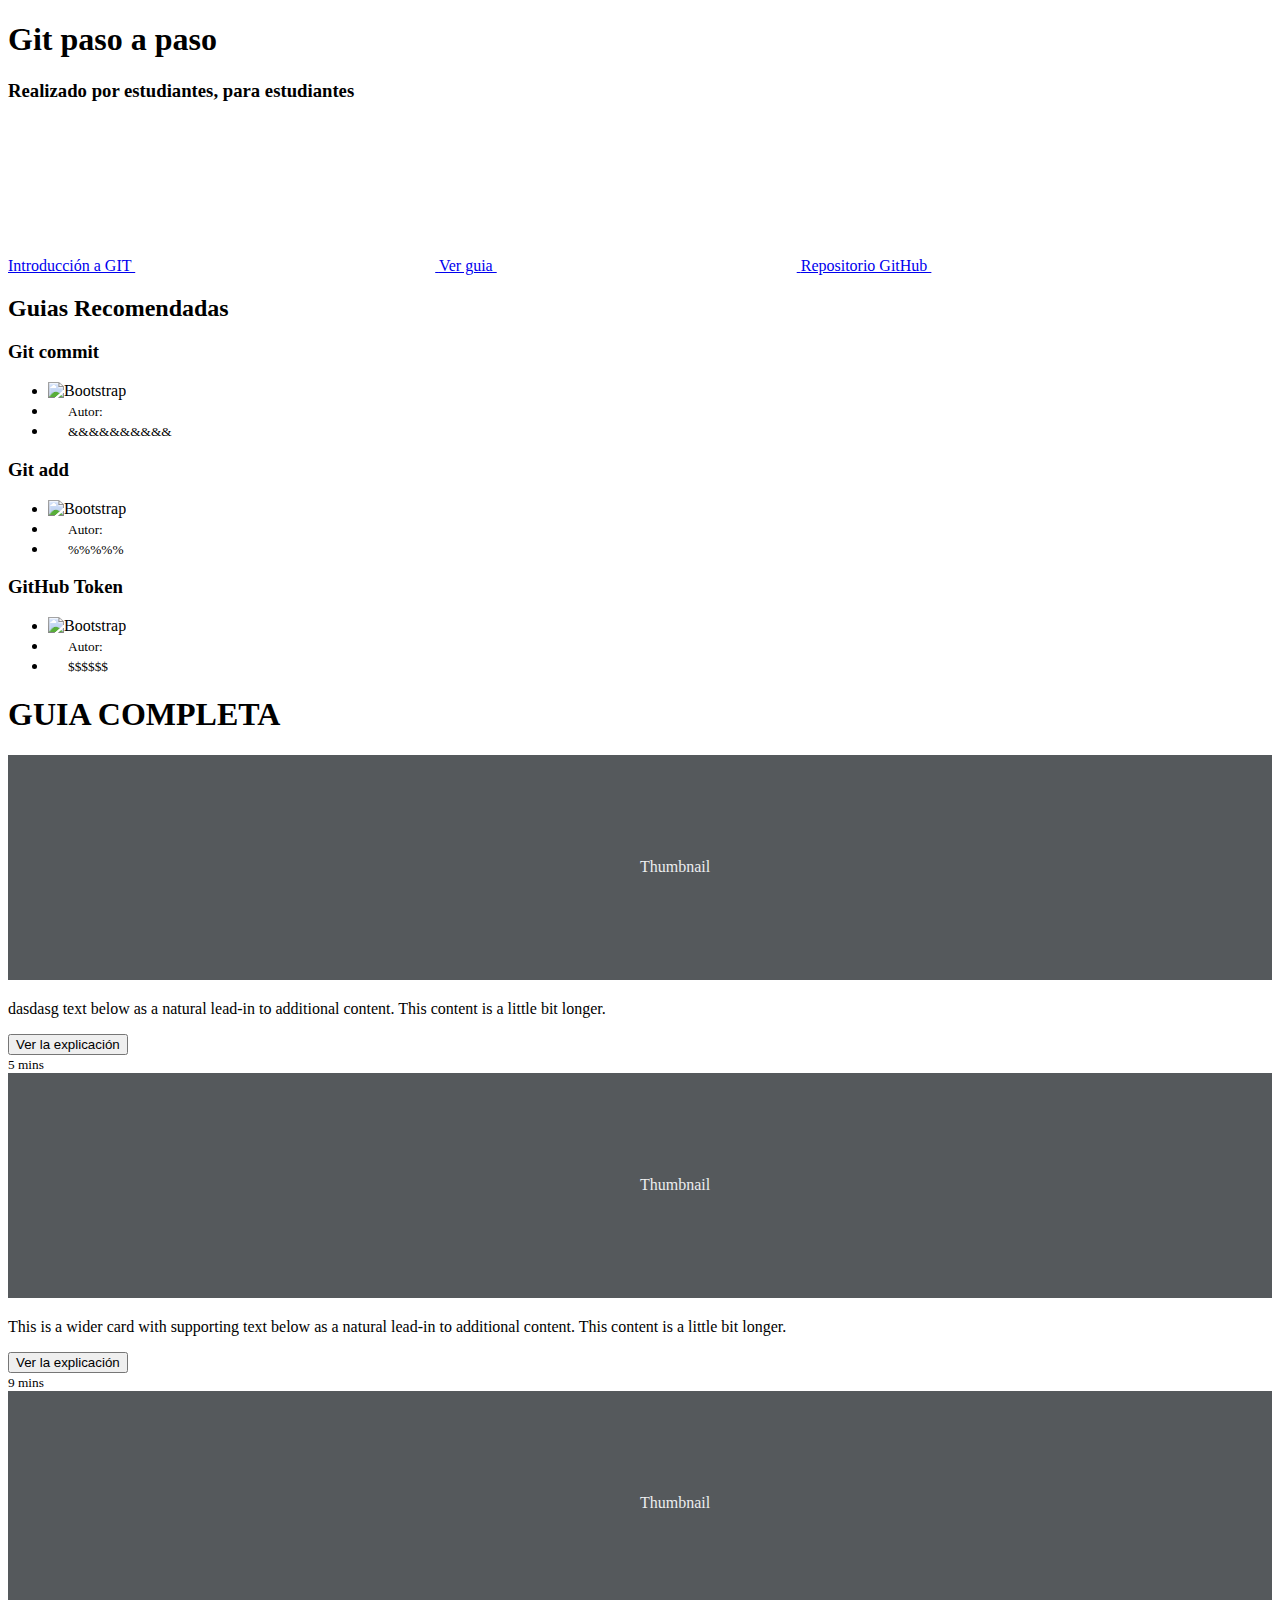
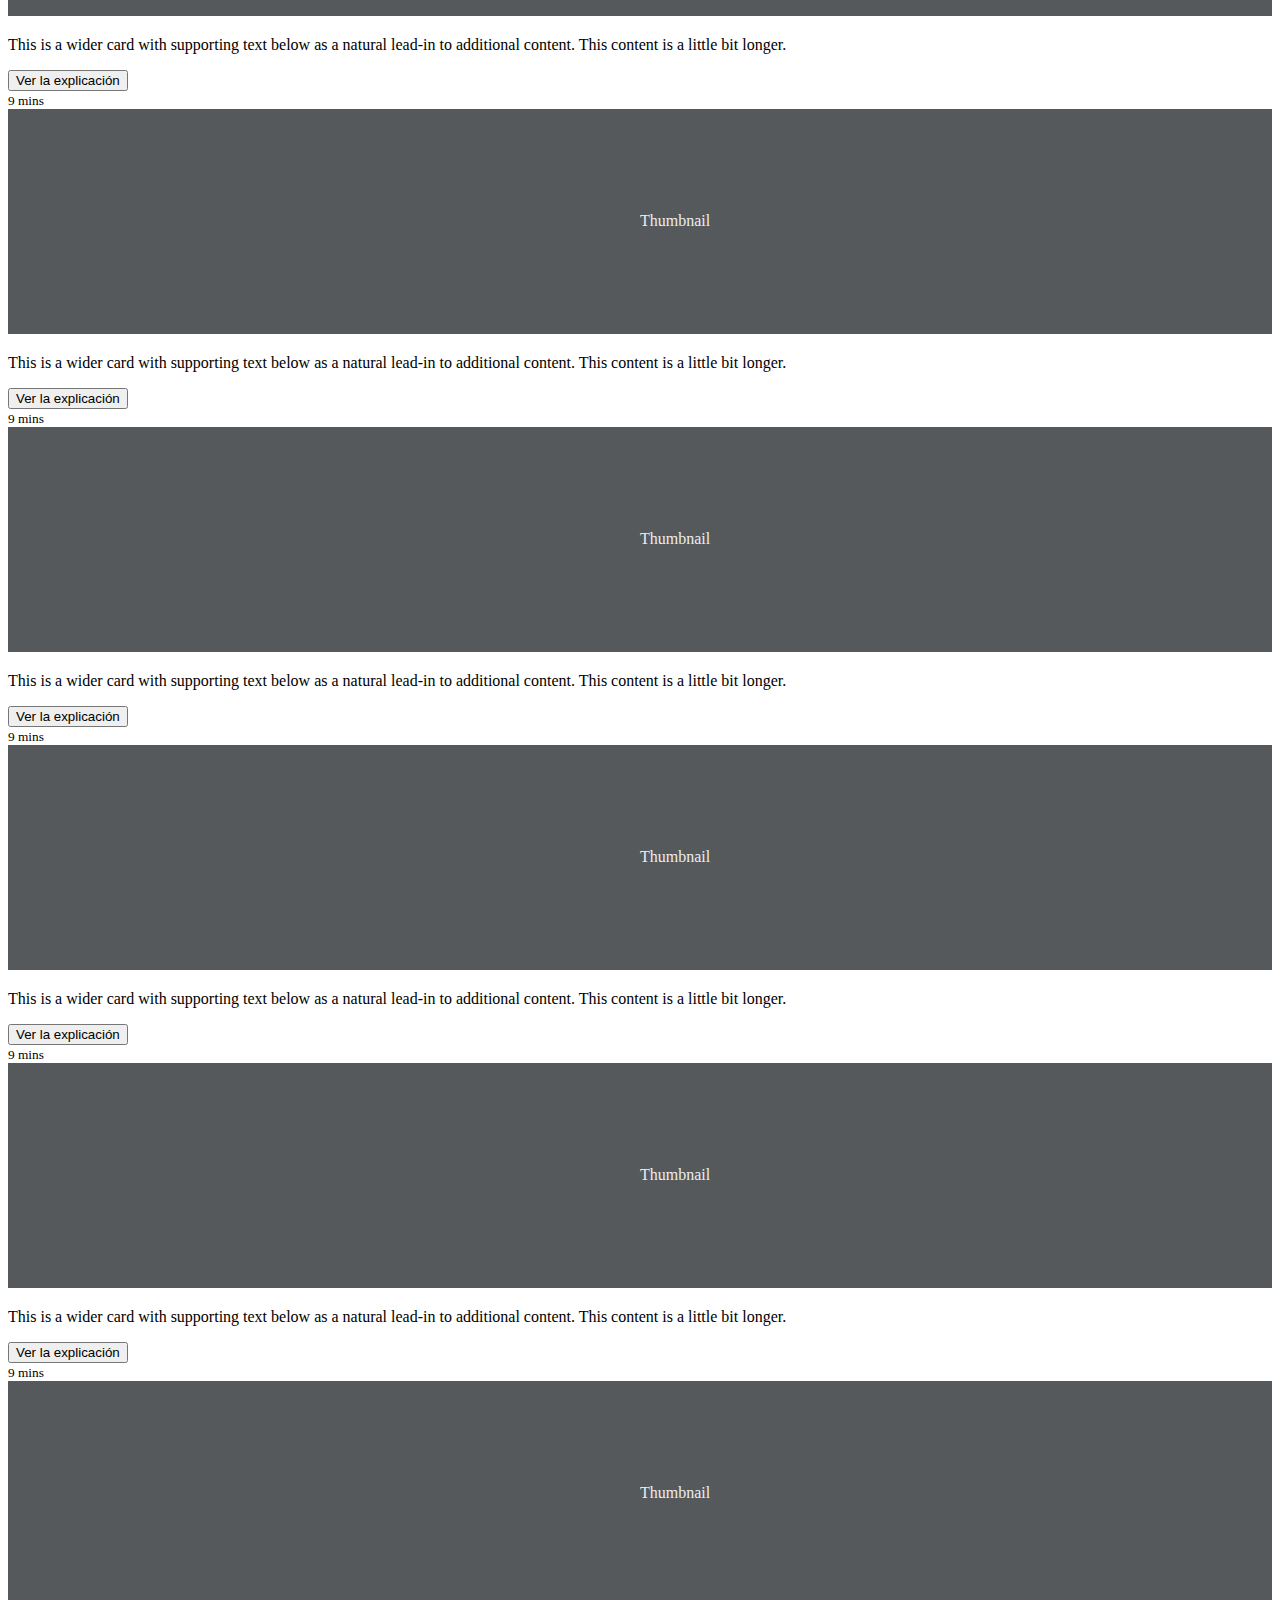
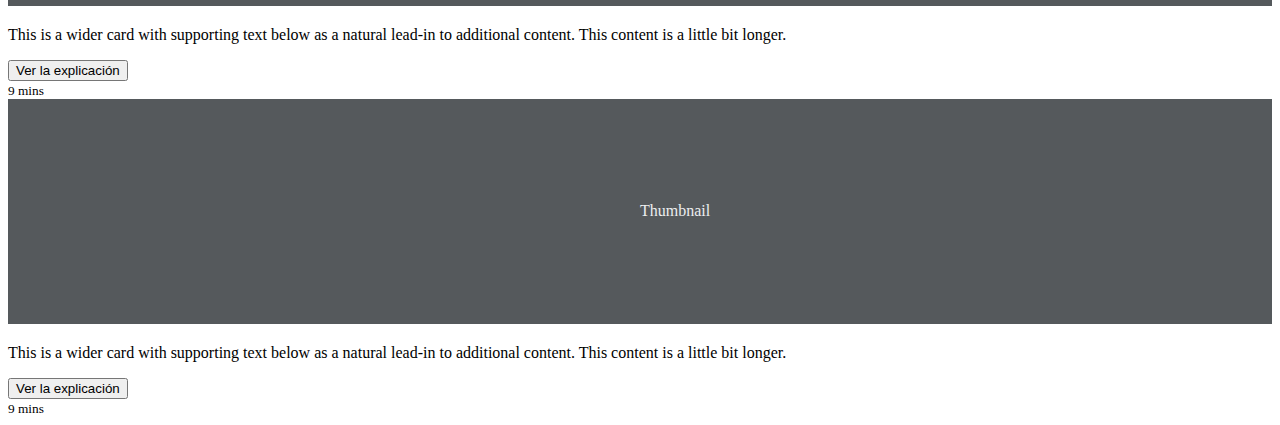
==== index.html @ ff7f977b "Merge branch '1-DAM-IES-Macia-Abela-2023-24:main' into main" ====
<!DOCTYPE html>
<html lang="es">
<head>
    <meta charset="UTF-8">
    <meta name="viewport" content="width=device-width, initial-scale=1.0">
    <title>Guia GIT</title>
    <link href="https://cdn.jsdelivr.net/npm/bootstrap@5.3.2/dist/css/bootstrap.min.css" rel="stylesheet" integrity="sha384-T3c6CoIi6uLrA9TneNEoa7RxnatzjcDSCmG1MXxSR1GAsXEV/Dwwykc2MPK8M2HN" crossorigin="anonymous">
</head>
<body>
    <!-- Script, No modificar -->
    <script src="https://cdn.jsdelivr.net/npm/bootstrap@5.3.2/dist/js/bootstrap.bundle.min.js" integrity="sha384-C6RzsynM9kWDrMNeT87bh95OGNyZPhcTNXj1NW7RuBCsyN/o0jlpcV8Qyq46cDfL" crossorigin="anonymous"></script>
    <!-- Inicio encabezado -->

    <!-- Fin encabezado -->
    
    <!-- Inicio Pagina Principal -->
    <!-- Introducción -->
    <div class="position-relative overflow-hidden p-3 p-md-5 m-md-3 text-center bg-body-tertiary">
        <div class="col-md-6 p-lg-5 mx-auto my-5">
          <h1 class="display-3 fw-bold">Git paso a paso</h1>
          <h3 class="fw-normal text-muted mb-3">Realizado por estudiantes, para estudiantes</h3>
          <div class="d-flex gap-3 justify-content-center lead fw-normal">
			<a class="icon-link" href="intro.html" target="_blank">
              Introducción a GIT
              <svg class="bi"><use xlink:href="#chevron-right"></use></svg>
            </a>
            <a class="icon-link" href="#guia_completa">
              Ver guia
              <svg class="bi"><use xlink:href="#chevron-right"></use></svg>
            </a>
            <a class="icon-link" href="https://github.com/1-DAM-IES-Macia-Abela-2023-24/Guia-GIT" target="_blank">
              Repositorio GitHub
              <svg class="bi"><use xlink:href="#chevron-right"></use></svg>
            </a>
          </div>
        </div>
        <div class="product-device shadow-sm d-none d-md-block"></div>
        <div class="product-device product-device-2 shadow-sm d-none d-md-block"></div>
      </div>

      <!-- Tutoriales recomendados -->
      <div class="container px-4 py-5" id="custom-cards">
        <h2 class="pb-2 border-bottom">Guias Recomendadas</h2>
    
        <div class="row row-cols-1 row-cols-lg-3 align-items-stretch g-4 py-5">
          <div class="col">
            <div class="card card-cover h-100 overflow-hidden text-bg-dark rounded-4 shadow-lg" style="background-image: url('images/github-pages.jpg');">
              <div class="d-flex flex-column h-100 p-5 pb-3 text-white text-shadow-1">
                <h3 class="pt-5 mt-5 mb-4 display-6 lh-1 fw-bold">Git commit</h3>
                <ul class="d-flex list-unstyled mt-auto">
                  <li class="me-auto">
                    <img src="images/github.png" alt="Bootstrap" width="32" height="32" class="rounded-circle border border-white">
                  </li>
                  <li class="d-flex align-items-center me-3">
                    <svg class="bi me-2" width="1em" height="1em"><use xlink:href="#geo-fill"></use></svg>
                    <small>Autor: </small>
                  </li>
                  <li class="d-flex align-items-center">
                    <svg class="bi me-2" width="1em" height="1em"><use xlink:href="#calendar3"></use></svg>
                    <small>&&&&&&&&&&</small>
                  </li>
                </ul>
              </div>
            </div>
          </div>
    
          <div class="col">
            <div class="card card-cover h-100 overflow-hidden text-bg-dark rounded-4 shadow-lg" style="background-image: url('images/github-pages.jpg');">
              <div class="d-flex flex-column h-100 p-5 pb-3 text-white text-shadow-1">
                <h3 class="pt-5 mt-5 mb-4 display-6 lh-1 fw-bold">Git add</h3>
                <ul class="d-flex list-unstyled mt-auto">
                  <li class="me-auto">
                    <img src="images/github.png" alt="Bootstrap" width="32" height="32" class="rounded-circle border border-white">
                  </li>
                  <li class="d-flex align-items-center me-3">
                    <svg class="bi me-2" width="1em" height="1em"><use xlink:href="#geo-fill"></use></svg>
                    <small>Autor: </small>
                  </li>
                  <li class="d-flex align-items-center">
                    <svg class="bi me-2" width="1em" height="1em"><use xlink:href="#calendar3"></use></svg>
                    <small>%%%%%</small>
                  </li>
                </ul>
              </div>
            </div>
          </div>
    
          <div class="col">
            <div class="card card-cover h-100 overflow-hidden text-bg-dark rounded-4 shadow-lg" style="background-image: url('images/github-pages.jpg');">
              <div class="d-flex flex-column h-100 p-5 pb-3 text-shadow-1">
                <h3 class="pt-5 mt-5 mb-4 display-6 lh-1 fw-bold">GitHub Token</h3>
                <ul class="d-flex list-unstyled mt-auto">
                  <li class="me-auto">
                    <img src="images/github.png" alt="Bootstrap" width="32" height="32" class="rounded-circle border border-white">
                  </li>
                  <li class="d-flex align-items-center me-3">
                    <svg class="bi me-2" width="1em" height="1em"><use xlink:href="#geo-fill"></use></svg>
                    <small>Autor: </small>
                  </li>
                  <li class="d-flex align-items-center">
                    <svg class="bi me-2" width="1em" height="1em"><use xlink:href="#calendar3"></use></svg>
                    <small>$$$$$$</small>
                  </li>
                </ul>
              </div>
            </div>
          </div>
        </div>
    </div>

    <!-- Gia completa -->
  <section class="py-5 text-center container">
    <div class="row py-lg-5">
      <div class="col-lg-6 col-md-8 mx-auto">
        <h1 class="display-3 fw-bold" id="guia_completa">GUIA COMPLETA</h1>
      </div>
    </div>
  </section>

  <div class="album py-5 bg-body-tertiary">
    <div class="container">

      <div class="row row-cols-1 row-cols-sm-2 row-cols-md-3 g-3">
        <!-- Git Branch -->
        <div class="col">
          <div class="card shadow-sm">
            <svg class="bd-placeholder-img card-img-top" width="100%" height="225" xmlns="http://www.w3.org/2000/svg" role="img" aria-label="Placeholder: Thumbnail" preserveAspectRatio="xMidYMid slice" focusable="false"><title>Placeholder</title><rect width="100%" height="100%" fill="#55595c"></rect><text x="50%" y="50%" fill="#eceeef" dy=".3em">Thumbnail</text></svg>
            <div class="card-body">
              <p class="card-text">dasdasg text below as a natural lead-in to additional content. This content is a little bit longer.</p>
              <div class="d-flex justify-content-between align-items-center">
                <div class="btn-group">
                  <a href="git_branch_Cristian.html"><button type="button" class="btn btn-sm btn-outline-secondary">Ver la explicación</button></a>
                </div>
                <small class="text-body-secondary">5 mins</small>
              </div>
            </div>
          </div>
        </div>
        <!-- Fin Git Branch-->
       
        <div class="col">
          <div class="card shadow-sm">
            <svg class="bd-placeholder-img card-img-top" width="100%" height="225" xmlns="http://www.w3.org/2000/svg" role="img" aria-label="Placeholder: Thumbnail" preserveAspectRatio="xMidYMid slice" focusable="false"><title>Placeholder</title><rect width="100%" height="100%" fill="#55595c"></rect><text x="50%" y="50%" fill="#eceeef" dy=".3em">Thumbnail</text></svg>
            <div class="card-body">
              <p class="card-text">This is a wider card with supporting text below as a natural lead-in to additional content. This content is a little bit longer.</p>
              <div class="d-flex justify-content-between align-items-center">
                <div class="btn-group">
                  <button type="button" class="btn btn-sm btn-outline-secondary">Ver la explicación</button>
                </div>
                <small class="text-body-secondary">9 mins</small>
              </div>
            </div>
          </div>
        </div>
        <div class="col">
          <div class="card shadow-sm">
            <svg class="bd-placeholder-img card-img-top" width="100%" height="225" xmlns="http://www.w3.org/2000/svg" role="img" aria-label="Placeholder: Thumbnail" preserveAspectRatio="xMidYMid slice" focusable="false"><title>Placeholder</title><rect width="100%" height="100%" fill="#55595c"></rect><text x="50%" y="50%" fill="#eceeef" dy=".3em">Thumbnail</text></svg>
            <div class="card-body">
              <p class="card-text">This is a wider card with supporting text below as a natural lead-in to additional content. This content is a little bit longer.</p>
              <div class="d-flex justify-content-between align-items-center">
                <div class="btn-group">
                  <button type="button" class="btn btn-sm btn-outline-secondary">Ver la explicación</button>
                </div>
                <small class="text-body-secondary">9 mins</small>
              </div>
            </div>
          </div>
        </div>

        <div class="col">
          <div class="card shadow-sm">
            <svg class="bd-placeholder-img card-img-top" width="100%" height="225" xmlns="http://www.w3.org/2000/svg" role="img" aria-label="Placeholder: Thumbnail" preserveAspectRatio="xMidYMid slice" focusable="false"><title>Placeholder</title><rect width="100%" height="100%" fill="#55595c"></rect><text x="50%" y="50%" fill="#eceeef" dy=".3em">Thumbnail</text></svg>
            <div class="card-body">
              <p class="card-text">This is a wider card with supporting text below as a natural lead-in to additional content. This content is a little bit longer.</p>
              <div class="d-flex justify-content-between align-items-center">
                <div class="btn-group">
                  <button type="button" class="btn btn-sm btn-outline-secondary">Ver la explicación</button>
                </div>
                <small class="text-body-secondary">9 mins</small>
              </div>
            </div>
          </div>
        </div>
        <div class="col">
          <div class="card shadow-sm">
            <svg class="bd-placeholder-img card-img-top" width="100%" height="225" xmlns="http://www.w3.org/2000/svg" role="img" aria-label="Placeholder: Thumbnail" preserveAspectRatio="xMidYMid slice" focusable="false"><title>Placeholder</title><rect width="100%" height="100%" fill="#55595c"></rect><text x="50%" y="50%" fill="#eceeef" dy=".3em">Thumbnail</text></svg>
            <div class="card-body">
              <p class="card-text">This is a wider card with supporting text below as a natural lead-in to additional content. This content is a little bit longer.</p>
              <div class="d-flex justify-content-between align-items-center">
                <div class="btn-group">
                  <button type="button" class="btn btn-sm btn-outline-secondary">Ver la explicación</button>
                </div>
                <small class="text-body-secondary">9 mins</small>
              </div>
            </div>
          </div>
        </div>
        <div class="col">
          <div class="card shadow-sm">
            <svg class="bd-placeholder-img card-img-top" width="100%" height="225" xmlns="http://www.w3.org/2000/svg" role="img" aria-label="Placeholder: Thumbnail" preserveAspectRatio="xMidYMid slice" focusable="false"><title>Placeholder</title><rect width="100%" height="100%" fill="#55595c"></rect><text x="50%" y="50%" fill="#eceeef" dy=".3em">Thumbnail</text></svg>
            <div class="card-body">
              <p class="card-text">This is a wider card with supporting text below as a natural lead-in to additional content. This content is a little bit longer.</p>
              <div class="d-flex justify-content-between align-items-center">
                <div class="btn-group">
                  <button type="button" class="btn btn-sm btn-outline-secondary">Ver la explicación</button>
                </div>
                <small class="text-body-secondary">9 mins</small>
              </div>
            </div>
          </div>
        </div>

        <div class="col">
          <div class="card shadow-sm">
            <svg class="bd-placeholder-img card-img-top" width="100%" height="225" xmlns="http://www.w3.org/2000/svg" role="img" aria-label="Placeholder: Thumbnail" preserveAspectRatio="xMidYMid slice" focusable="false"><title>Placeholder</title><rect width="100%" height="100%" fill="#55595c"></rect><text x="50%" y="50%" fill="#eceeef" dy=".3em">Thumbnail</text></svg>
            <div class="card-body">
              <p class="card-text">This is a wider card with supporting text below as a natural lead-in to additional content. This content is a little bit longer.</p>
              <div class="d-flex justify-content-between align-items-center">
                <div class="btn-group">
                  <button type="button" class="btn btn-sm btn-outline-secondary">Ver la explicación</button>
                </div>
                <small class="text-body-secondary">9 mins</small>
              </div>
            </div>
          </div>
        </div>
        <div class="col">
          <div class="card shadow-sm">
            <svg class="bd-placeholder-img card-img-top" width="100%" height="225" xmlns="http://www.w3.org/2000/svg" role="img" aria-label="Placeholder: Thumbnail" preserveAspectRatio="xMidYMid slice" focusable="false"><title>Placeholder</title><rect width="100%" height="100%" fill="#55595c"></rect><text x="50%" y="50%" fill="#eceeef" dy=".3em">Thumbnail</text></svg>
            <div class="card-body">
              <p class="card-text">This is a wider card with supporting text below as a natural lead-in to additional content. This content is a little bit longer.</p>
              <div class="d-flex justify-content-between align-items-center">
                <div class="btn-group">
                  <button type="button" class="btn btn-sm btn-outline-secondary">Ver la explicación</button>
                </div>
                <small class="text-body-secondary">9 mins</small>
              </div>
            </div>
          </div>
        </div>
        <div class="col">
          <div class="card shadow-sm">
            <svg class="bd-placeholder-img card-img-top" width="100%" height="225" xmlns="http://www.w3.org/2000/svg" role="img" aria-label="Placeholder: Thumbnail" preserveAspectRatio="xMidYMid slice" focusable="false"><title>Placeholder</title><rect width="100%" height="100%" fill="#55595c"></rect><text x="50%" y="50%" fill="#eceeef" dy=".3em">Thumbnail</text></svg>
            <div class="card-body">
              <p class="card-text">This is a wider card with supporting text below as a natural lead-in to additional content. This content is a little bit longer.</p>
              <div class="d-flex justify-content-between align-items-center">
                <div class="btn-group">
                  <button type="button" class="btn btn-sm btn-outline-secondary">Ver la explicación</button>
                </div>
                <small class="text-body-secondary">9 mins</small>
              </div>
            </div>
          </div>
        </div>
      </div>
    </div>
  </div>


</body>
</html>
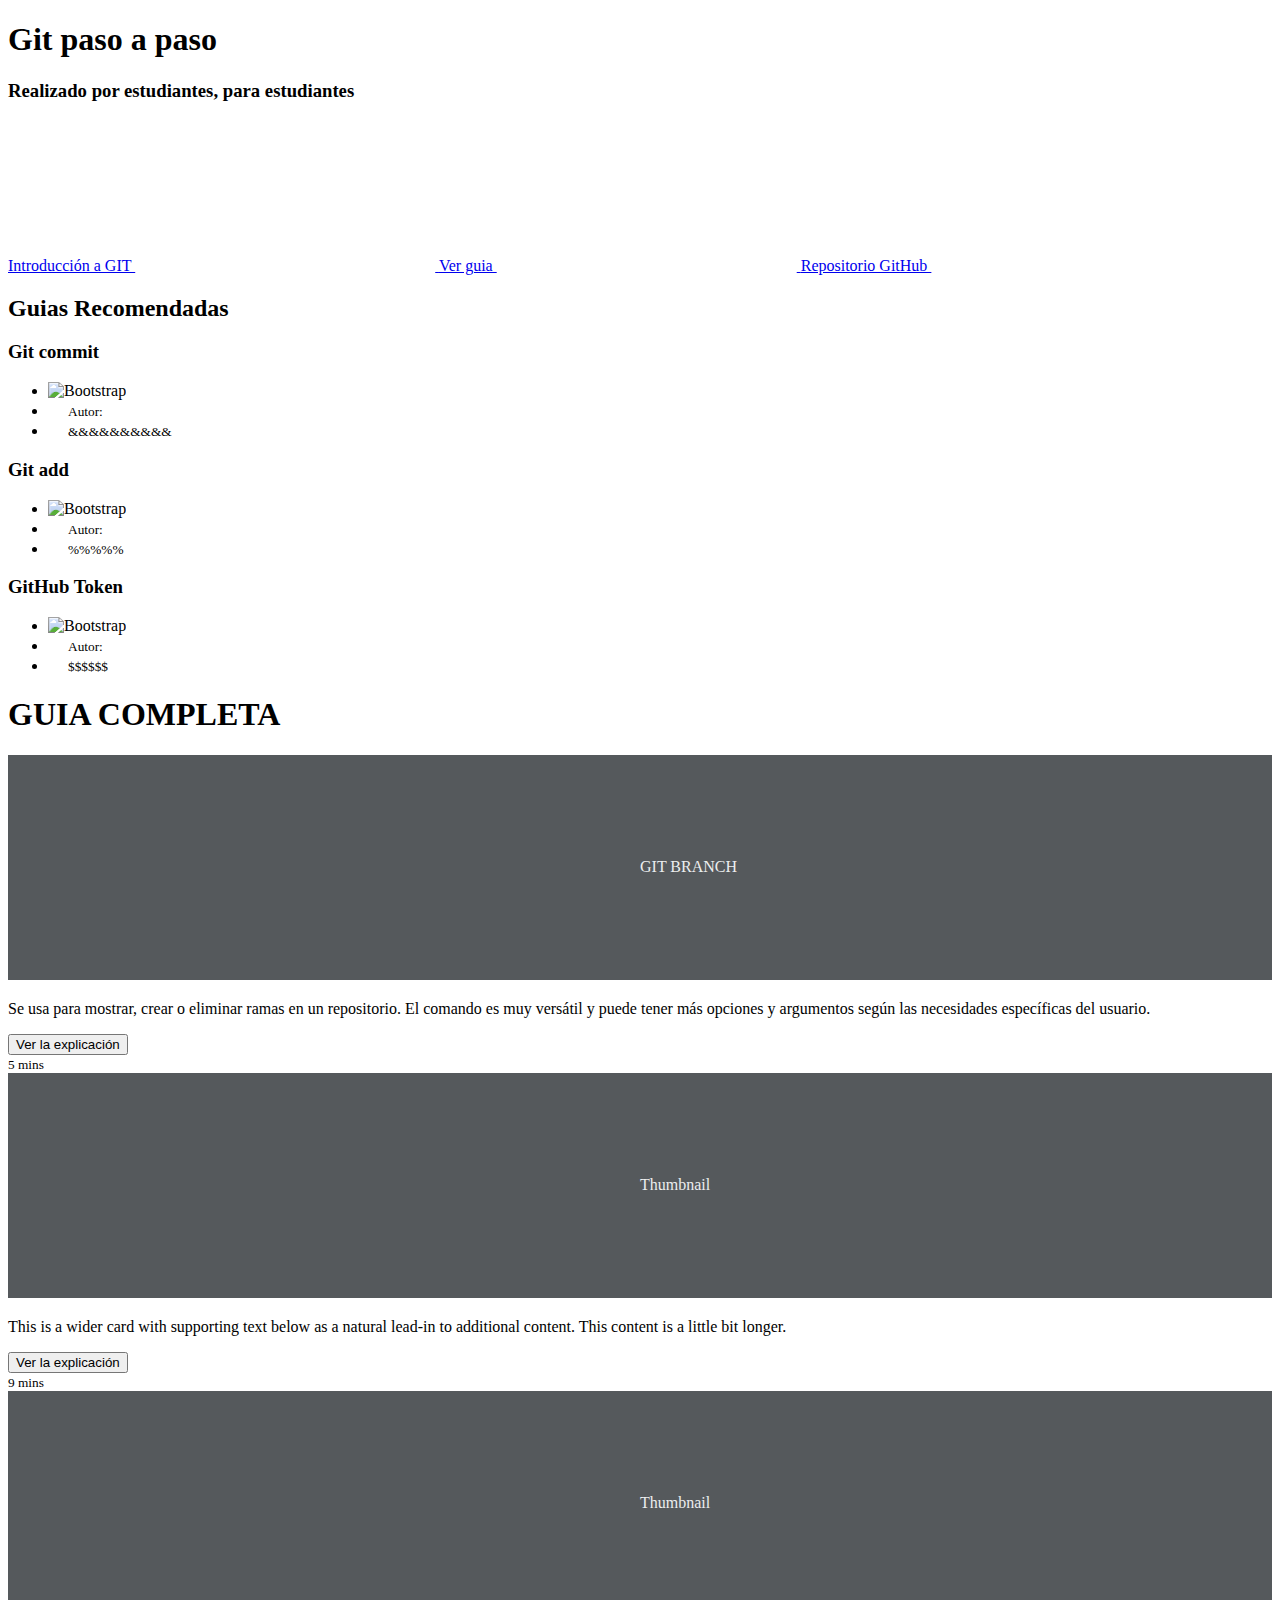
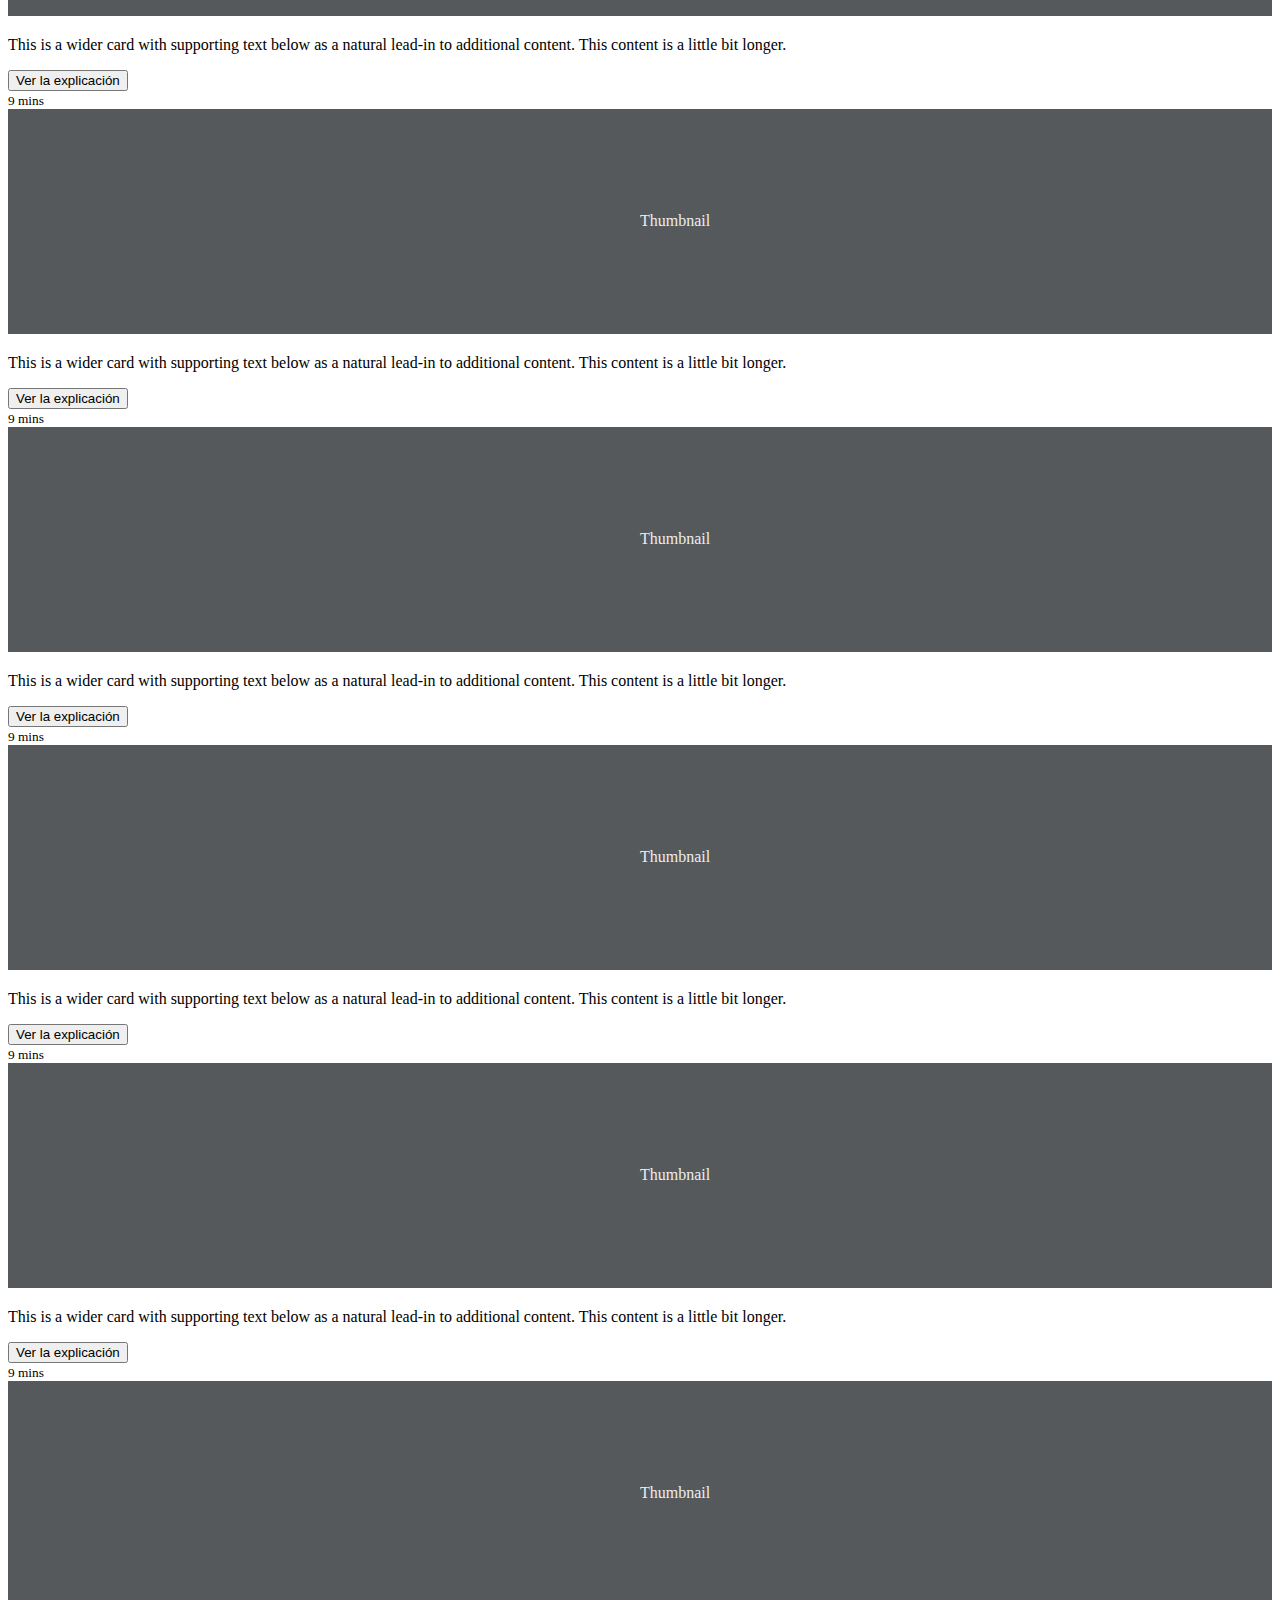
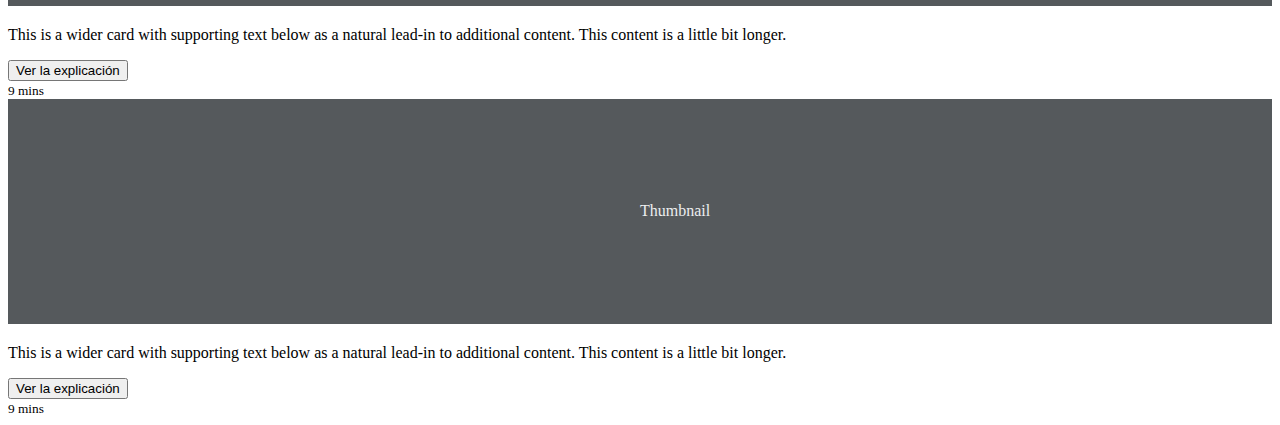
==== commit e3ca135c: "corrijo height 500, estaba probando los cambios" ====
--- a/index.html
+++ b/index.html
@@ -124,12 +124,12 @@
         <!-- Git Branch -->
         <div class="col">
           <div class="card shadow-sm">
-            <svg class="bd-placeholder-img card-img-top" width="100%" height="225" xmlns="http://www.w3.org/2000/svg" role="img" aria-label="Placeholder: Thumbnail" preserveAspectRatio="xMidYMid slice" focusable="false"><title>Placeholder</title><rect width="100%" height="100%" fill="#55595c"></rect><text x="50%" y="50%" fill="#eceeef" dy=".3em">Thumbnail</text></svg>
-            <div class="card-body">
-              <p class="card-text">dasdasg text below as a natural lead-in to additional content. This content is a little bit longer.</p>
-              <div class="d-flex justify-content-between align-items-center">
-                <div class="btn-group">
-                  <a href="git_branch_Cristian.html"><button type="button" class="btn btn-sm btn-outline-secondary">Ver la explicación</button></a>
+            <svg class="bd-placeholder-img card-img-top" width="100%" height="225" xmlns="http://www.w3.org/2000/svg" role="img" aria-label="Placeholder: Thumbnail" preserveAspectRatio="xMidYMid slice" focusable="false"><title>Placeholder</title><rect width="100%" height="100%" fill="#55595c"></rect><text x="50%" y="50%" fill="#eceeef" dy=".3em">GIT BRANCH</text></svg>
+            <div class="card-body">
+              <p class="card-text">Se usa para mostrar, crear o eliminar ramas en un repositorio. El comando es muy versátil y puede tener más opciones y argumentos según las necesidades específicas del usuario.</p>
+              <div class="d-flex justify-content-between align-items-center">
+                <div class="btn-group">
+                  <a href="templates/git_branch_Cristian.html"><button type="button" class="btn btn-sm btn-outline-secondary">Ver la explicación</button></a>
                 </div>
                 <small class="text-body-secondary">5 mins</small>
               </div>
